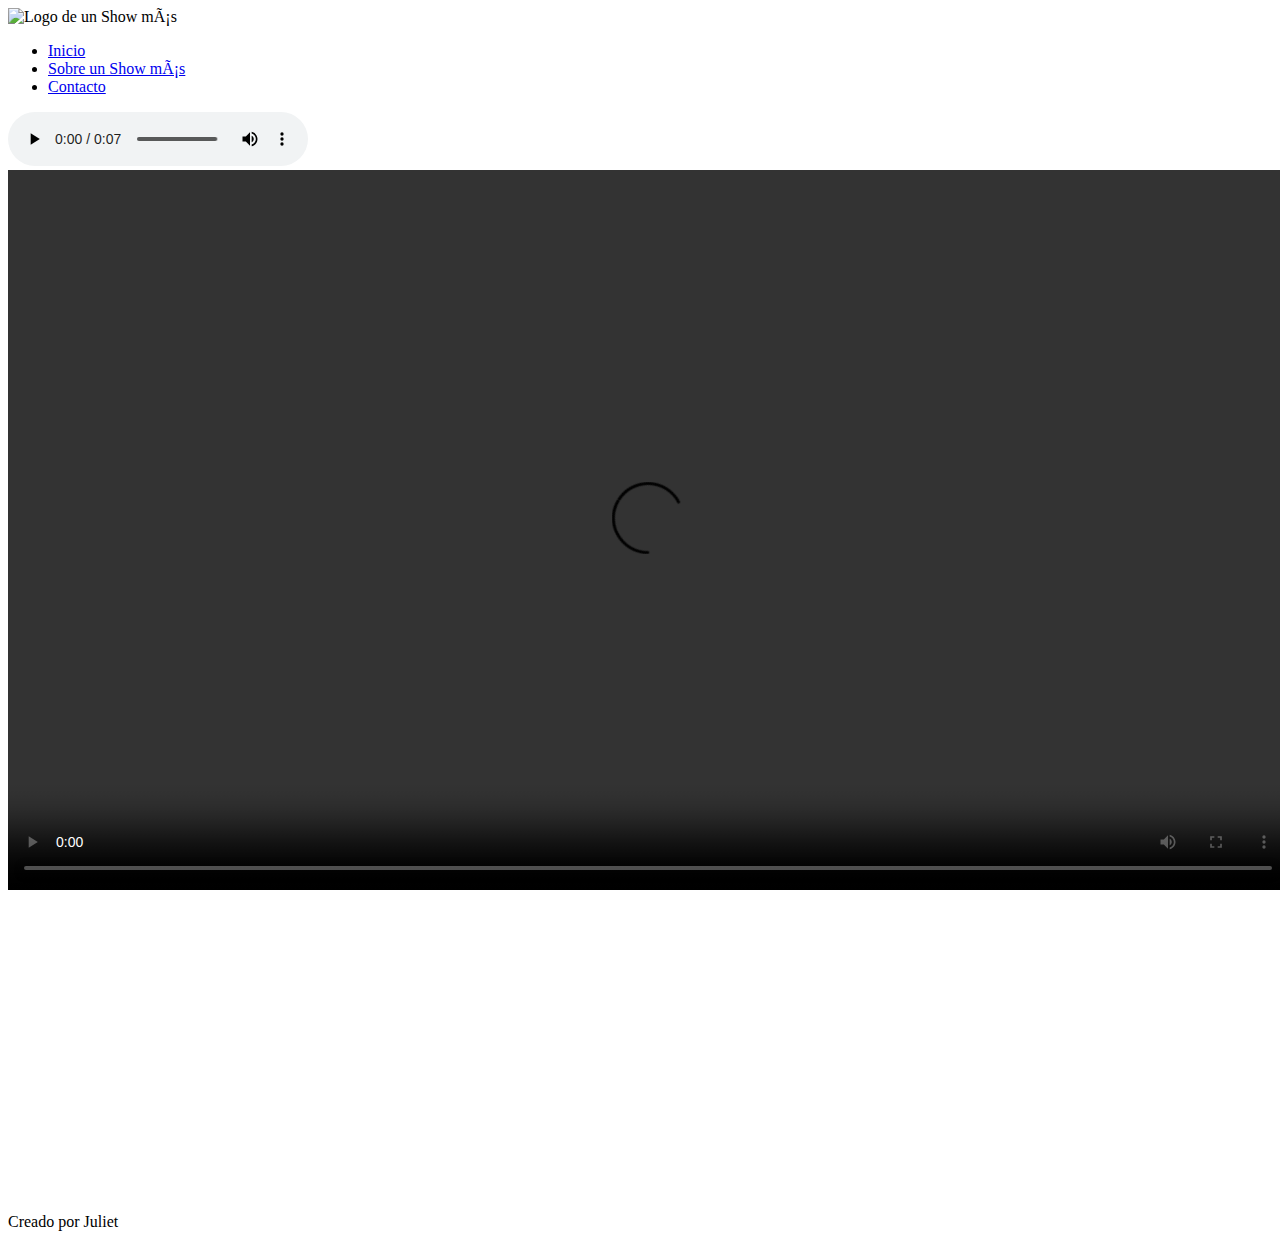
==== acerca.html @ 18a22f39 "Mi quinto ajuste" ====
<!DOCTYPE html>
<html lang="es">
<head>
    <meta charset="UTF"-8">
    <meta http-equiv="X-UA-Compatible"content="IE=edge">
    <meta name="viewport" content="width=device-width,initial-scale=1.0">
    <title>Mi primera pagina web</title>
</head>
<body>
    <!-- La etiqueta header será la cabecera visual de nuestro sitio web. -->
    <header>
        <!--La etiqueta img tiene como funcionalidad representar imagenes. -->
        <img
            src="https://cde.laprensa.e3.pe/ima/0/0/1/4/6/146201.jpg"
            alt="Logo de un Show más">
        <nav> 
            <!-- UL significa Unordered List (lista desordenada) -->
            <ul>
                <!-- LI significa List Item (elemento de la lista) -->
                <li> 
                    <a href="index.html">Inicio</a>
                </li> 
                <li> 
                    <a href="acerca.html">Sobre un Show más</a>  
                </li>
                <li> 
                    <a href="contacto">Contacto</a>
                </li>
            </ul>
        </nav>
    </header>

    <!-- La etiqueta main. sera el contenedor de contenido principal del sitio -->
    <main> 
        <section>
            <article>
                <audio src="audios/y2mate.com - un show mas intro sonido (1).mp3" controls></audio>
                <video width= "1280" height="720" controls>
                    <source src= "videos/y2mate.com - Próximamente  Un Show Más  Cartoon Network_720p.mp4" type="video/mp4">
                </video>
                <iframe width="560" height="315" src="https://www.youtube.com/embed/m39IPEjzyCU"
                 title="YouTube video player"
                  frameborder="0" 
                   allow="accelerometer; autoplay; clipboard-write; encrypted-media; gyroscope; picture-in-picture" allowfullscreen>
                </iframe>
            </article>
        </section>

    </main>

    <!-- La etiqueta footer sera el pie de pagina. -->
    <footer>
        Creado por Juliet
    </footer>
</body>
</html>
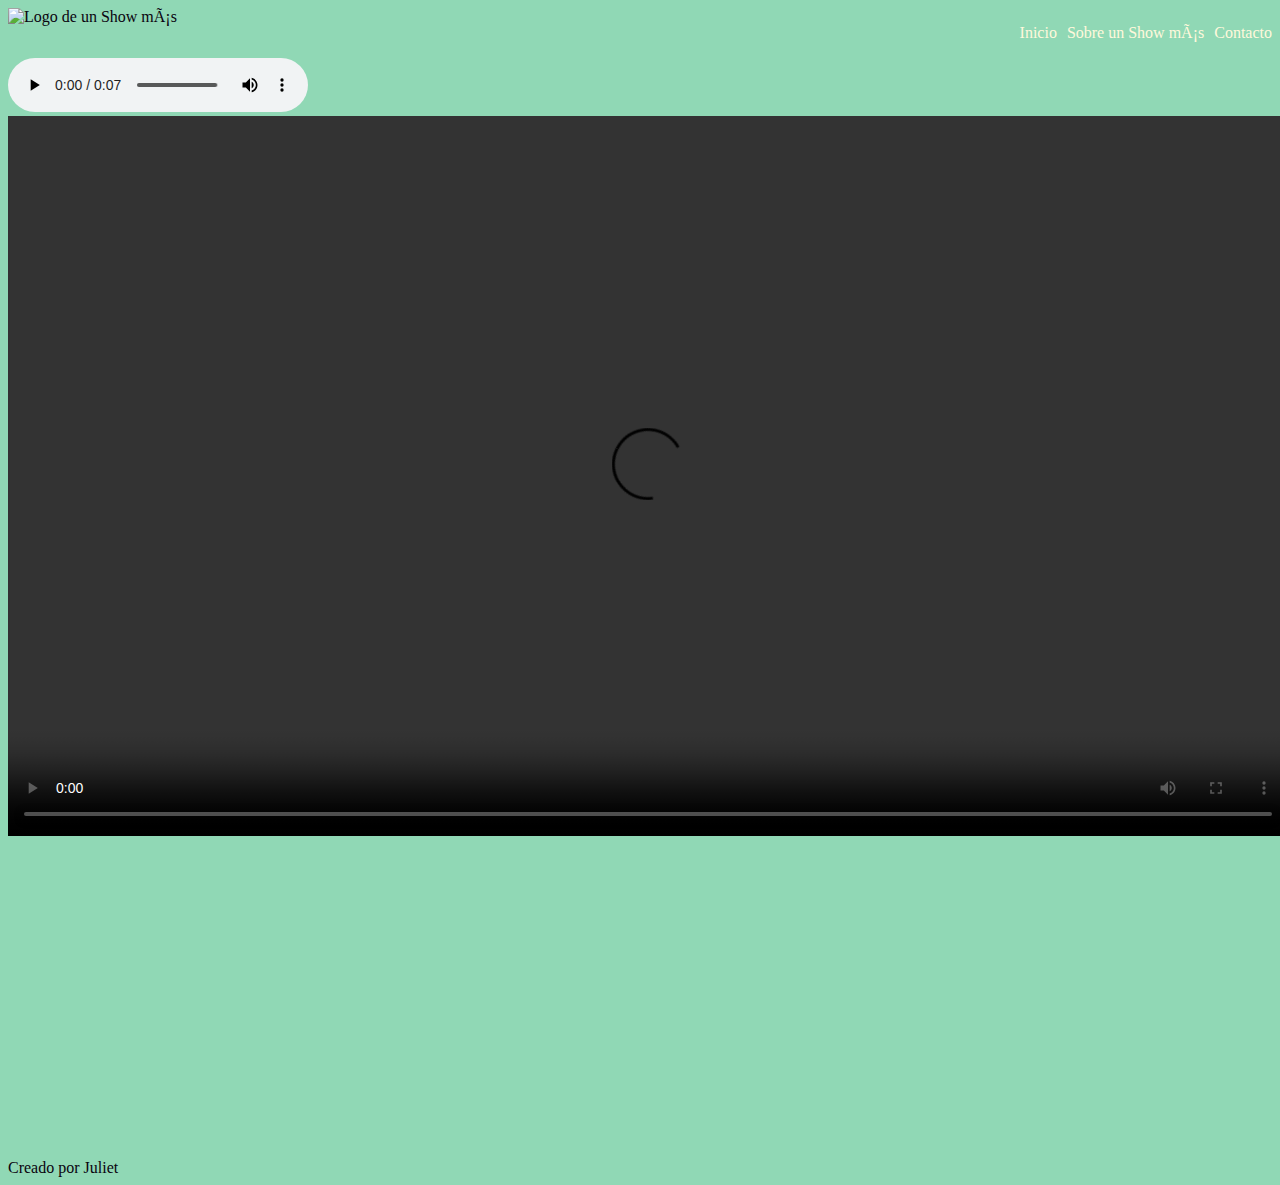
==== commit 8e670963: "Mi octavo ajuste" ====
--- a/acerca.html
+++ b/acerca.html
@@ -5,6 +5,7 @@
     <meta http-equiv="X-UA-Compatible"content="IE=edge">
     <meta name="viewport" content="width=device-width,initial-scale=1.0">
     <title>Mi primera pagina web</title>
+    <link rel="stylesheet" href="CSS/styles.css">
 </head>
 <body>
     <!-- La etiqueta header será la cabecera visual de nuestro sitio web. -->
--- a/CSS/styles.css
+++ b/CSS/styles.css
@@ -0,0 +1,40 @@
+body {
+    background-color: rgba(31, 177, 106, 0.493);
+    color: rgb(10, 4, 15);
+}
+
+img {
+    width: 200px;
+}
+header{
+    display: flex;
+}
+nav {
+    /*Las medidas de width pueden ser:
+      en pixeles:100px
+      en porcentajes:100%
+      con relacion al tamaño de la pantalla:100vh */
+      width: 100%;
+}
+
+ul {
+     /* Esta propiedad modifica eladorno del lado izquierdo de las listas.
+     Si ponemos como valor none, obligaremos a la lista a no tener adornos*/
+     list-style:none;
+
+     /*Estas dos propiedades serán explicadas más adelante */
+     display:flex;
+     flex-direction: row;
+     /*Le indicamos que se posicione a la derecha, equivalente al alinear
+     a la derecha de Microsoft Word o similares: ; */
+     float:right;
+
+}
+a {
+    color:cornsilk;
+    /*Modificamos el decorado de un texto, si tiene el valor none, le estamos
+    indicando que no tendra decoraciones*/
+    text-decoration: none;
+    /*Le agregamos un margen a la izquierda de 10 pixeles */
+    margin-left: 10px;
+}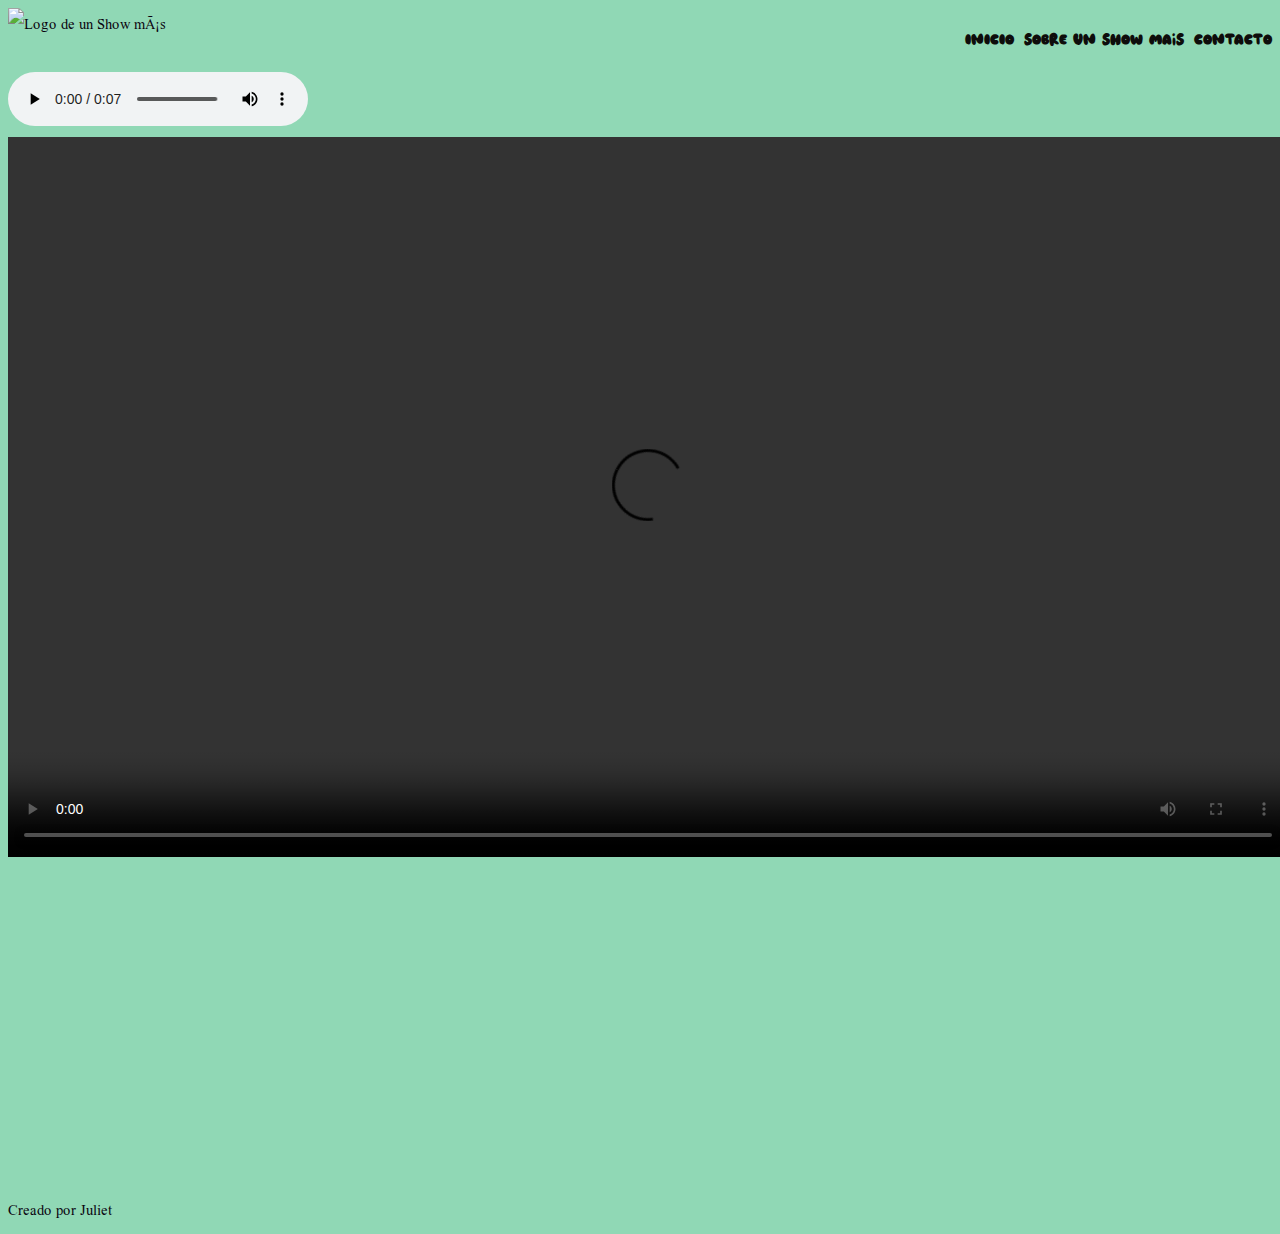
==== commit ffb19b31: "Mi decimo ajuste" ====
--- a/acerca.html
+++ b/acerca.html
@@ -13,7 +13,8 @@
         <!--La etiqueta img tiene como funcionalidad representar imagenes. -->
         <img
             src="https://cde.laprensa.e3.pe/ima/0/0/1/4/6/146201.jpg"
-            alt="Logo de un Show más">
+            alt="Logo de un Show más"
+            id="logo">
         <nav> 
             <!-- UL significa Unordered List (lista desordenada) -->
             <ul>
--- a/CSS/styles.css
+++ b/CSS/styles.css
@@ -1,10 +1,14 @@
 body {
     background-color: rgba(31, 177, 106, 0.493);
     color: rgb(10, 4, 15);
+    font-family: letras, Arial, Helvetica, sans-serif;
 }
 
-img {
+img#logo {
     width: 200px;
+}
+.t-50 {
+    width: 50%;
 }
 header{
     display: flex;
@@ -31,10 +35,39 @@
 
 }
 a {
-    color:cornsilk;
+    font-family: letras2;
+    color:rgb(14, 13, 11);
     /*Modificamos el decorado de un texto, si tiene el valor none, le estamos
     indicando que no tendra decoraciones*/
     text-decoration: none;
     /*Le agregamos un margen a la izquierda de 10 pixeles */
     margin-left: 10px;
-}+}
+ th, td {
+   border: 1px solid black;
+   text-align: center;  
+   padding: 15px;
+}
+table { 
+    width: 100%;
+
+}
+th {
+    height: 50px;
+    background-color: black;
+    color:aliceblue;
+}
+td {
+    background-color: rgb(165, 154, 154);
+    color: black;
+}
+@font-face {
+font-family: letras;
+src: url('../fonts/ScheherazadeNew-Regular.ttf');
+
+}
+@font-face {
+    font-family: letras2;
+    src: url('../fonts/GREENSEA.otf');
+    
+    }
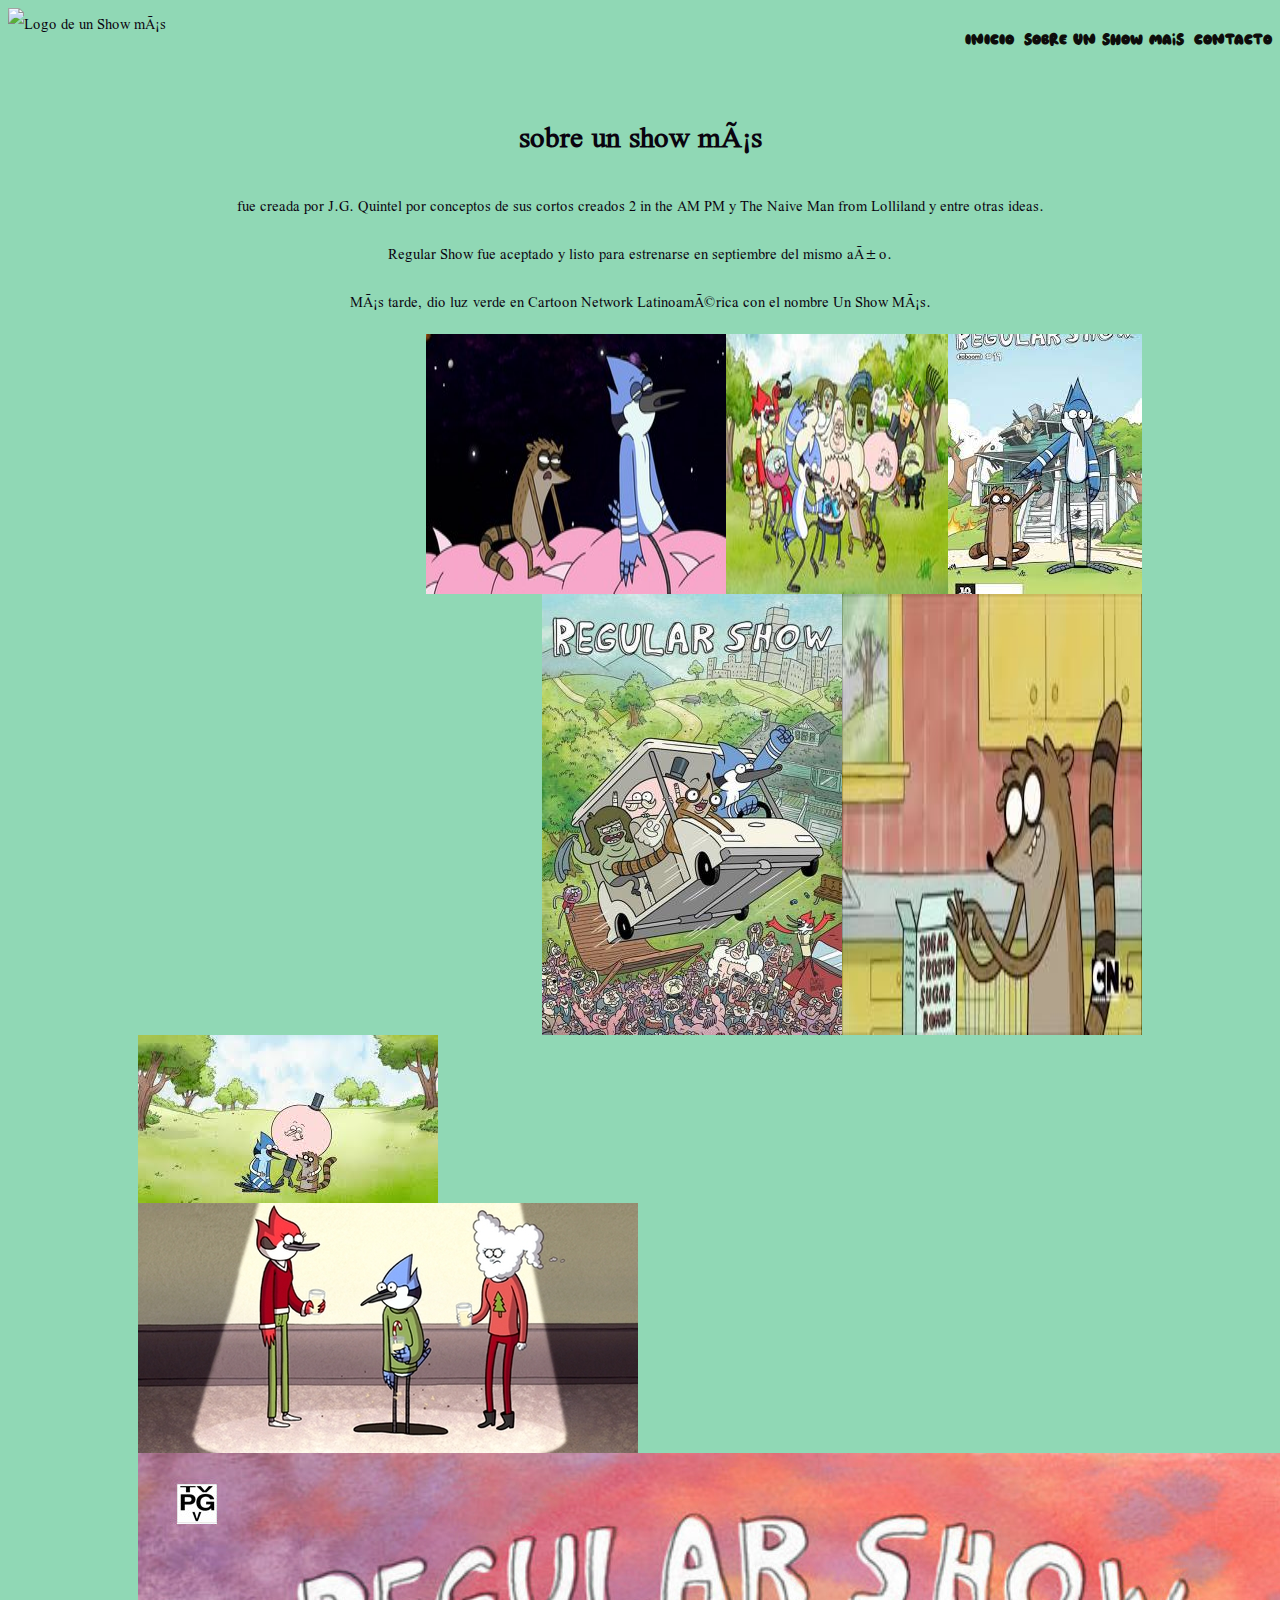
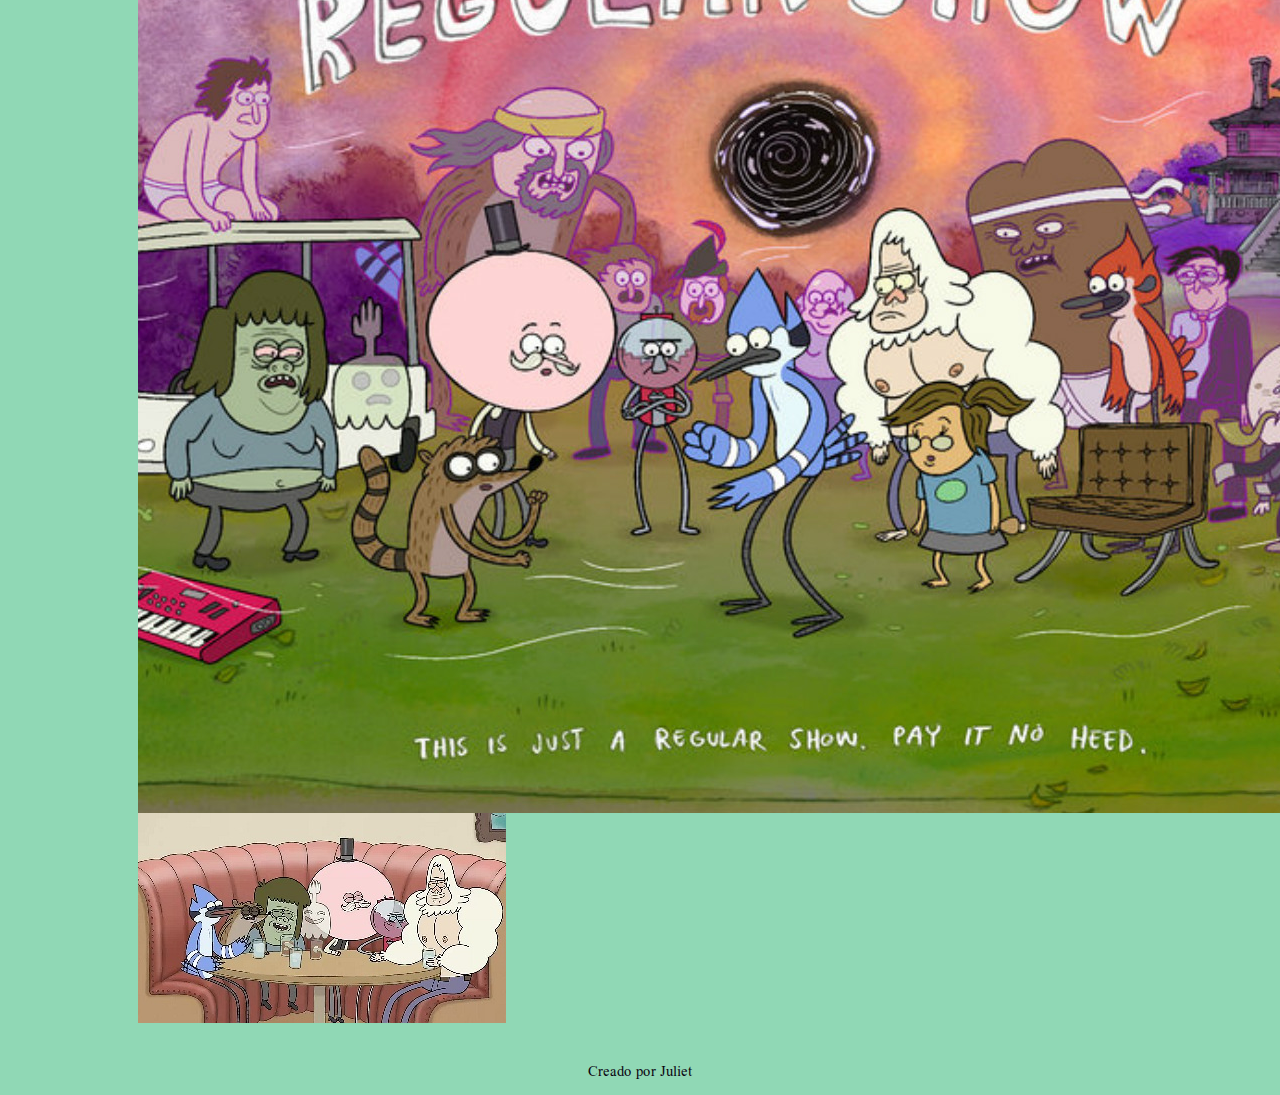
==== commit 944e2eba: "Mi onceavo ajuste" ====
--- a/acerca.html
+++ b/acerca.html
@@ -36,15 +36,33 @@
     <main> 
         <section>
             <article>
-                <audio src="audios/y2mate.com - un show mas intro sonido (1).mp3" controls></audio>
-                <video width= "1280" height="720" controls>
-                    <source src= "videos/y2mate.com - Próximamente  Un Show Más  Cartoon Network_720p.mp4" type="video/mp4">
-                </video>
-                <iframe width="560" height="315" src="https://www.youtube.com/embed/m39IPEjzyCU"
-                 title="YouTube video player"
-                  frameborder="0" 
-                   allow="accelerometer; autoplay; clipboard-write; encrypted-media; gyroscope; picture-in-picture" allowfullscreen>
-                </iframe>
+                <h1>
+                    sobre un show más
+                </h1>
+                <p>
+                    fue creada por J.G. Quintel por conceptos de sus cortos creados 2 in the AM PM y The Naive Man from Lolliland y entre otras ideas.
+                </p>
+                <p>
+                    Regular Show fue aceptado y listo para estrenarse en septiembre del mismo año.
+                </p>
+                <p>
+                    Más tarde, dio luz verde en Cartoon Network Latinoamérica con el nombre Un Show Más.
+                </p>
+                <div class="row">
+                     <div class="column"></div>
+                     <img src="images/B8357-A_01cVODs-1928-308902---REGULAR-SHOW---DIGITAL-SHORTS---233C-131592-286016_VIDSCREENSHOT_30_0.jpg">
+                     <img src="images/dba98ac9d6e19206980a7942e3b1289a.jpg">
+                     <img src="images/descarga.jpg">
+                     <div class="column"></div>
+                     <img src="images/Historias_corrientes_Regular_Show_Serie_de_TV-329426216-mmed.jpg">
+                     <img src="images/images (1).jpg">
+                     <img src="images/images.jpg">
+                     <div class="column"></div>
+                     <img src="images/mrdecai margaret cj.jpg.crdownload">
+                     <img src="images/regular-show--source.jpg.crdownload">
+                     <img src="images/unshowmas-33.jpg">
+                    
+                    
             </article>
         </section>
 
--- a/CSS/styles.css
+++ b/CSS/styles.css
@@ -71,3 +71,27 @@
     src: url('../fonts/GREENSEA.otf');
     
     }
+article {
+    text-align: center;
+    margin: 32px auto;
+    width: 80%;
+}
+.column img {
+    margin: top 8px;
+    vertical-align: middle;
+    width: 100%;
+}
+.row{
+    display: flex;
+    flex-wrap: wrap;
+    padding: 0 4px;
+}
+.column {
+    flex: 25%;
+    max-width: 25%;
+    padding: 0 4px;
+    margin: 0 auto;
+}
+footer {
+    text-align: center;
+}